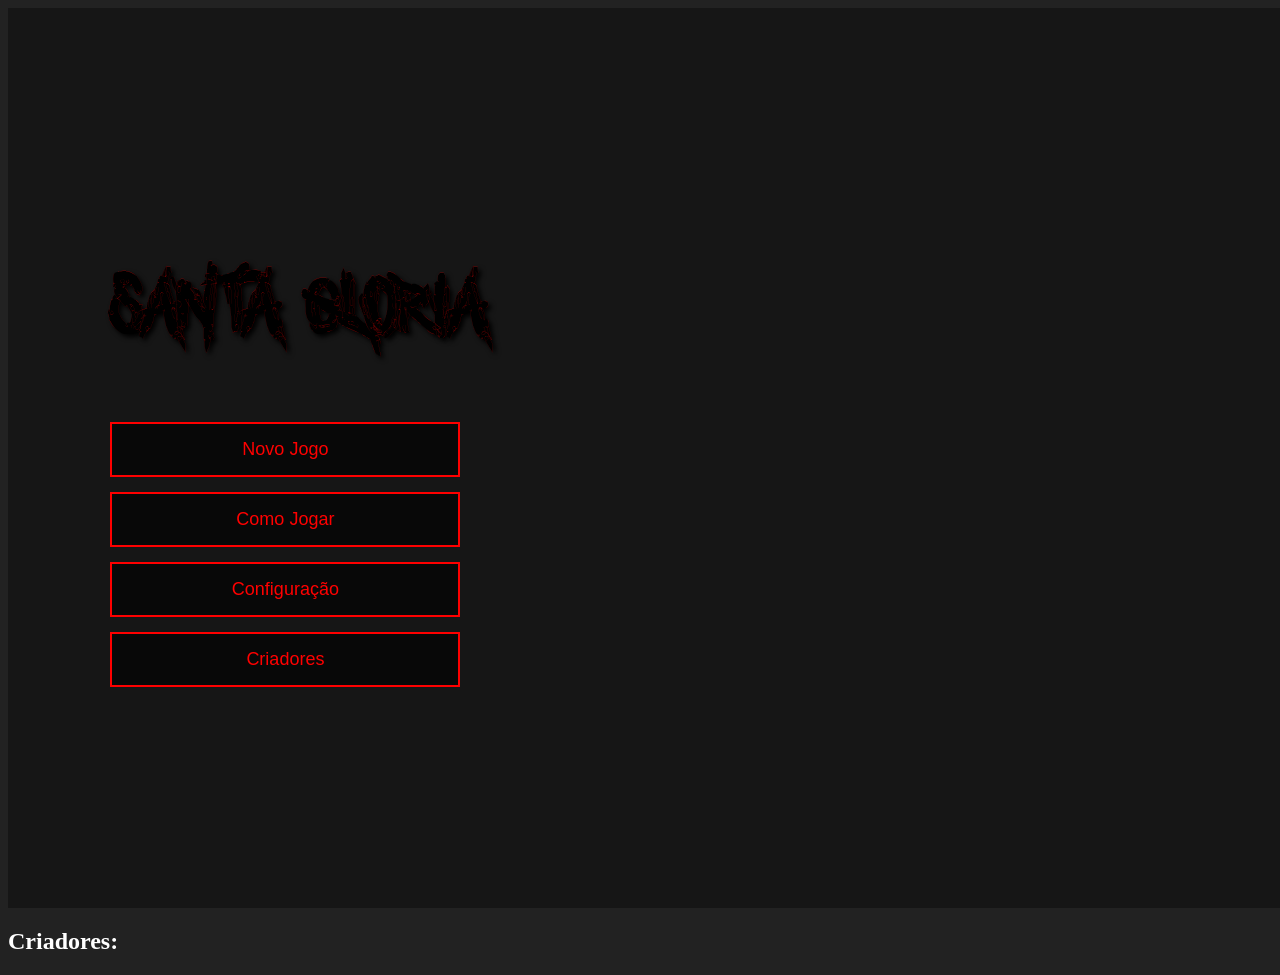
==== index.html @ af73effc "Add files via upload" ====
<!DOCTYPE html>
<html lang="pt-br">

<head>
    <meta charset="UTF-8">
    <meta name="viewport" content="width=device-width, initial-scale=1.0">

    <title>Santa Glória</title>

    <!-- Ligação com o CSS -->
    <link rel="stylesheet" href="style.css">
</head>

<body>

    <!-- TELA INICIAL -->
    <div class="tela-inicial" id="telaInicial">

        <div class="conteudo">

            <!-- Nome do jogo -->
            <h1 class="titulo"> Santa Gloria </h1>

            <!-- MÚSICA DE FUNDO -->
            <audio id="musicaFundo" loop style="display: none;">
                <source src="audio.mp3" type="audio/mpeg">
                Seu navegador não suporta o elemento de áudio.
            </audio>

            <div class="botoes">

                <button onclick="novoJogo()"> Novo Jogo </button>

                <button onclick="abrirComoJogar()"> Como Jogar </button>

                <button onclick="abrirConfiguracoes()"> Configuração </button>

                <button onclick="abrircriadores()"> Criadores </button>

            </div>

        </div>

    </div>


    <!-- JANELA COMO JOGAR -->
    <div class="janela-como-jogar" id="janelaComoJogar">

        <div class="caixa-como-jogar">

            <h2>Como Jogar</h2>

            <!-- A explicação do jogo será adicionada aqui depois. -->

        </div>

    </div>


    <!-- TELA DE CONFIGURAÇÕES -->
    <div class="tela-configuracoes" id="telaConfiguracoes">

        <button class="botao-fechar" onclick="voltarInicio()"> X </button>

        <div class="conteudo-configuracoes">

            <h1 class="titulo-configuracoes"> Configurações </h1>

            <!-- BOTÃO PARA MUTAR/DESMUTAR A MÚSICA -->
            <button class="botao-musica" id="botaoMusica" onclick="alternarMusica()">
                🔊 Música: Ligada
            </button>

        </div>

    </div>


    <!-- JANELA CRIADORES -->
    <div class="Criadores" id="criadores">

        <div class="caixa-criadores">
            <h2>Criadores:</h2>
        </div>

    </div>


    <!-- TELA DO JOGO -->
    <div class="tela-jogo" id="telaJogo">

        <button class="botao-fechar" id="botaoFecharJogo" onclick="irParaHistoria()"> > </button>

        <!-- Vídeo -->
        <div class="video-container">

            <video id="meuVideo" width="1560" playsinline>
                <source src="contagem.mp4" type="video/mp4"> Seu navegador não suporta a tag de vídeo. </video>

        </div>

    </div>


    <!-- Ligação com o JavaScript -->
    <script src="script.js"></script>

</body>

</html>
---- style.css ----
/* ==========================================
CONFIGURAÇÕES GERAIS
   ========================================== */
body {
    background-color: #222;
    color: white;
    overflow: hidden;
}


/* ==========================================
TELA PRINCIPAL
   ========================================== */
.tela-inicial {
    width: 100vw;
    height: 100vh;
    /* IMAGEM DE FUNDO */
    background-image: url("fundo.jpg");
    background-size: cover;
    background-position: center;
    display: flex;
    justify-content: center;
    align-items: center;
    position: relative;
}


/* Escurecimento da imagem */
.tela-inicial::before {
    content: "";
    position: absolute;
    top: 0;
    left: 0;
    width: 100%;
    height: 100%;
    background-color: rgba(0, 0, 0, 0.35);
    z-index: 1;
}


/* ==========================================
CONTEÚDO
   ========================================== */
.conteudo {
    position: relative;
    z-index: 2;
    text-align: left;
    width: 350px;
    /* Posiciona o conteúdo à esquerda */
    margin-left: 8%;
    margin-right: auto;
    font-family: 'MinhaFonteCustom';
}


/* ==========================================
TÍTULO
   ========================================== */
@font-face {
    font-family: 'MinhaFonteCustom';
    src: url('fonte.ttf') format('truetype');
    font-weight: normal;
    font-style: normal;
}


.titulo {
    font-size: 100px;
    margin-top: 10px;
    font-weight: bold;
    text-shadow: 3px 3px 5px black;
    text-align: left;
    white-space: nowrap;
     color: rgb(0, 0, 0);
  -webkit-text-stroke-width: 0.1px; /* Espessura da borda */
  -webkit-text-stroke-color: rgb(211, 2, 2);; /* Cor da borda */
    font-family: 'MinhaFonteCustom';
}


/* ==========================================
BOTÕES
   ========================================== */
.botoes {
    display: flex;
    flex-direction: column;
    align-items: flex-start;
    gap: 15px;
}


.botoes button {
    width: 350px;
    height: 55px;
    padding: 15px;
    font-size: 18px;
    border: 2px solid rgb(255, 0, 0);
    background-color: rgba(0, 0, 0, 0.65);
    color: rgb(255, 0, 0);
    cursor: pointer;
    transition: 0.2s;
}


.botoes button:hover {
    background-color: rgba(255, 255, 255, 0.2);
    transform: scale(1.03);
}


/* ==========================================
JANELA "COMO JOGAR"
   ========================================== */
.janela-como-jogar {
    display: none;
    position: fixed;
    top: 0;
    left: 0;
    width: 100vw;
    height: 100vh;
    background-color: rgba(0, 0, 0, 0.7);
    justify-content: center;
    align-items: center;
    z-index: 10;
}


.caixa-como-jogar {
    width: 500px;
    min-height: 300px;
    background-color: #222;
    border: 2px solid rgb(255, 0, 0);
    padding: 30px;
    text-align: center;
}


.caixa-como-jogar h2 {
    margin-bottom: 30px;
    color: rgb(255, 0, 0);
}


/* ==========================================
TELA DE CONFIGURAÇÕES
   ========================================== */
.tela-configuracoes {
    display: none;
    position: fixed;
    top: 0;
    left: 0;
    width: 100vw;
    height: 100vh;
    background-color: #171717;
    z-index: 20;
    justify-content: center;
    align-items: center;
}


/* Conteúdo das configurações */
.conteudo-configuracoes {
    text-align: center;
}


/* Título das configurações */
.titulo-configuracoes {
    font-size: 40px;
    margin-bottom: 250px;
    color: red;
}


/* Botão da música */
.botao-musica {
    min-width: 300px;
    height: 55px;
    margin-bottom: 300px;
    color: rgb(255, 0, 0);
    border: 2px solid rgb(255, 0, 0);
    background-color: black;
    font-size: 15px;
}


/* ==========================================
TELA DO JOGO
   ========================================== */
.tela-jogo {
    display: none;
    position: fixed;
    top: 0;
    left: 0;
    width: 100vw;
    height: 100vh;
    background-color: black;
    z-index: 30;
    justify-content: center;
    align-items: center;
}


.tela-jogo h1 {
    color: rgb(255, 0, 0);
}


/* ==========================================
BOTÃO X
   ========================================== */
.botao-fechar {
    position: absolute;
    top: 20px;
    right: 20px;
    width: 35px;
    height: 35px;
    padding: 0;
    border: 2px solid rgb(255, 0, 0);
    background-color: rgba(0, 0, 0, 0.5);
    color: rgb(255, 0, 0);
    font-size: 18px;
    cursor: pointer;
    z-index: 50;
}


.botao-fechar:hover {
    background-color: rgba(255, 255, 255, 0.2);
    transform: scale(1.05);
}
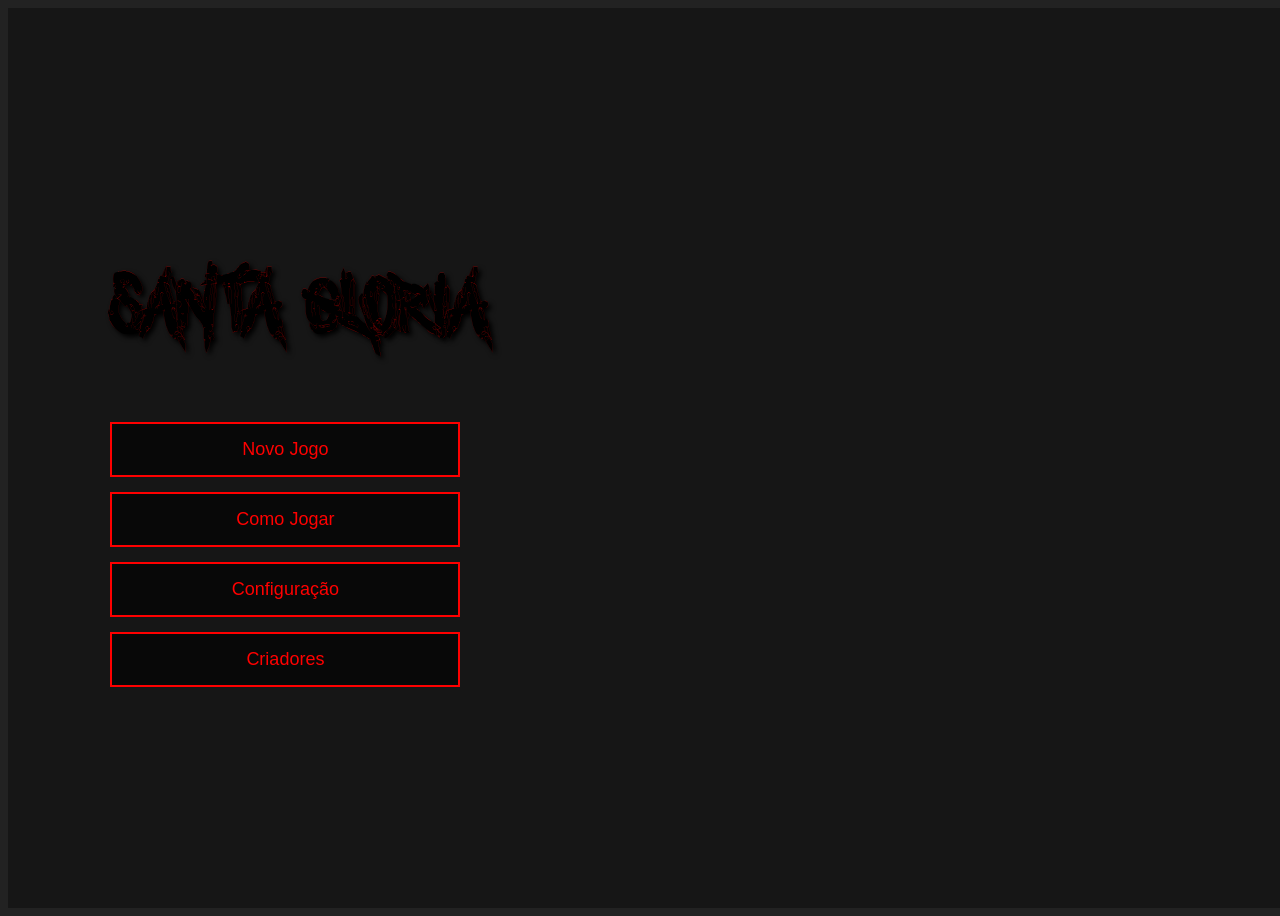
==== commit 7d78b4f6: "Add files via upload" ====
--- a/index.html
+++ b/index.html
@@ -104,6 +104,7 @@
 
 
     <!-- Ligação com o JavaScript -->
+    <script src="musica.js"></script>
     <script src="script.js"></script>
 
 </body>
--- a/style.css
+++ b/style.css
@@ -1,6 +1,6 @@
 /* ==========================================
 CONFIGURAÇÕES GERAIS
-   ========================================== */
+========================================== */
 body {
     background-color: #222;
     color: white;
@@ -10,7 +10,7 @@
 
 /* ==========================================
 TELA PRINCIPAL
-   ========================================== */
+========================================== */
 .tela-inicial {
     width: 100vw;
     height: 100vh;
@@ -40,7 +40,7 @@
 
 /* ==========================================
 CONTEÚDO
-   ========================================== */
+========================================== */
 .conteudo {
     position: relative;
     z-index: 2;
@@ -55,14 +55,13 @@
 
 /* ==========================================
 TÍTULO
-   ========================================== */
+========================================== */
 @font-face {
     font-family: 'MinhaFonteCustom';
     src: url('fonte.ttf') format('truetype');
     font-weight: normal;
     font-style: normal;
 }
-
 
 .titulo {
     font-size: 100px;
@@ -71,16 +70,16 @@
     text-shadow: 3px 3px 5px black;
     text-align: left;
     white-space: nowrap;
-     color: rgb(0, 0, 0);
-  -webkit-text-stroke-width: 0.1px; /* Espessura da borda */
-  -webkit-text-stroke-color: rgb(211, 2, 2);; /* Cor da borda */
+    color: rgb(0, 0, 0);
+    -webkit-text-stroke-width: 0.1px;
+    -webkit-text-stroke-color: rgb(211, 2, 2);
     font-family: 'MinhaFonteCustom';
 }
 
 
 /* ==========================================
 BOTÕES
-   ========================================== */
+========================================== */
 .botoes {
     display: flex;
     flex-direction: column;
@@ -89,6 +88,7 @@
 }
 
 
+/* Todos os botões ficam com o mesmo tamanho */
 .botoes button {
     width: 350px;
     height: 55px;
@@ -101,7 +101,6 @@
     transition: 0.2s;
 }
 
-
 .botoes button:hover {
     background-color: rgba(255, 255, 255, 0.2);
     transform: scale(1.03);
@@ -110,7 +109,7 @@
 
 /* ==========================================
 JANELA "COMO JOGAR"
-   ========================================== */
+========================================== */
 .janela-como-jogar {
     display: none;
     position: fixed;
@@ -123,7 +122,6 @@
     align-items: center;
     z-index: 10;
 }
-
 
 .caixa-como-jogar {
     width: 500px;
@@ -134,7 +132,6 @@
     text-align: center;
 }
 
-
 .caixa-como-jogar h2 {
     margin-bottom: 30px;
     color: rgb(255, 0, 0);
@@ -143,7 +140,7 @@
 
 /* ==========================================
 TELA DE CONFIGURAÇÕES
-   ========================================== */
+========================================== */
 .tela-configuracoes {
     display: none;
     position: fixed;
@@ -185,8 +182,39 @@
 
 
 /* ==========================================
+JANELA CRIADORES
+========================================== */
+.Criadores {
+    display: none;
+    position: fixed;
+    top: 0;
+    left: 0;
+    width: 100vw;
+    height: 100vh;
+    background-color: rgba(0, 0, 0, 0.7);
+    justify-content: center;
+    align-items: center;
+    z-index: 10;
+}
+
+.caixa-criadores {
+    width: 500px;
+    min-height: 300px;
+    background-color: #222;
+    border: 2px solid rgb(255, 0, 0);
+    padding: 30px;
+    text-align: center;
+}
+
+.caixa-criadores h2 {
+    margin-bottom: 30px;
+    color: rgb(255, 0, 0);
+}
+
+
+/* ==========================================
 TELA DO JOGO
-   ========================================== */
+========================================== */
 .tela-jogo {
     display: none;
     position: fixed;
@@ -200,7 +228,6 @@
     align-items: center;
 }
 
-
 .tela-jogo h1 {
     color: rgb(255, 0, 0);
 }
@@ -208,7 +235,7 @@
 
 /* ==========================================
 BOTÃO X
-   ========================================== */
+========================================== */
 .botao-fechar {
     position: absolute;
     top: 20px;
@@ -224,8 +251,58 @@
     z-index: 50;
 }
 
-
 .botao-fechar:hover {
     background-color: rgba(255, 255, 255, 0.2);
     transform: scale(1.05);
 }
+
+
+/* ==========================================
+VÍDEO
+========================================== */
+.video-container {
+    text-align: center;
+    max-width: 100%;
+    border-radius: 8px;
+}
+
+/* Mantém o vídeo dentro da tela */
+.video-container video {
+    max-width: 100vw;
+    max-height: 100vh;
+    height: auto;
+    object-fit: contain;
+}
+
+
+/* ==========================================
+TELA DA HISTÓRIA
+========================================== */
+.tela-historia {
+    width: 100vw;
+    height: 100vh;
+    background-color: #171717;
+    padding: 40px;
+    text-align: center;
+}
+
+.titulo-historia {
+    color: red;
+    font-size: 50px;
+    text-shadow: 3px 3px 5px black;
+    font-family: 'MinhaFonteCustom';
+}
+
+.conteudo-historia {
+    width: 80%;
+    max-width: 900px;
+    margin: 50px auto 0;
+    color: white;
+    font-family: Arial, sans-serif;
+    font-size: 20px;
+    line-height: 1.6;
+}
+
+.conteudo-historia h2 {
+    color: red;
+}
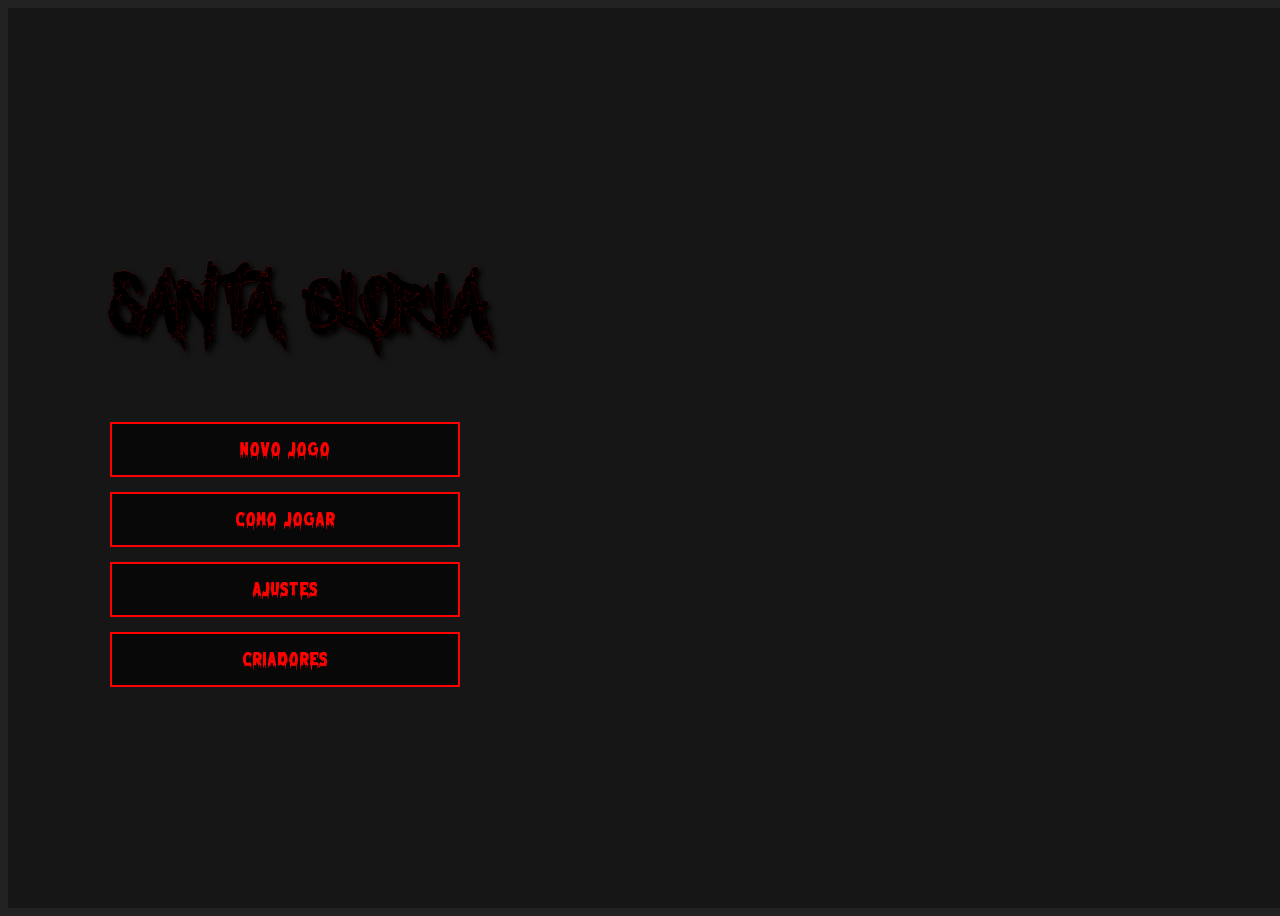
==== commit f1a0e84a: "Add files via upload" ====
--- a/index.html
+++ b/index.html
@@ -33,7 +33,7 @@
 
                 <button onclick="abrirComoJogar()"> Como Jogar </button>
 
-                <button onclick="abrirConfiguracoes()"> Configuração </button>
+                <button onclick="abrirConfiguracoes()"> Ajustes </button>
 
                 <button onclick="abrircriadores()"> Criadores </button>
 
@@ -65,7 +65,7 @@
 
         <div class="conteudo-configuracoes">
 
-            <h1 class="titulo-configuracoes"> Configurações </h1>
+            <h1 class="titulo-configuracoes"> Ajustes </h1>
 
             <!-- BOTÃO PARA MUTAR/DESMUTAR A MÚSICA -->
             <button class="botao-musica" id="botaoMusica" onclick="alternarMusica()">
@@ -82,6 +82,17 @@
 
         <div class="caixa-criadores">
             <h2>Criadores:</h2>
+            <ul>
+                <li>Cibelly Barbosa Silva</li>
+                <li>Isabelly Vitória dos Santos Zanela</li>
+                <li>Livia Queiroz Petrech</li>
+                <li>Mariana Hurla</li>
+                <li>Natália Pauliv</li>
+                <li>Nathalia Aparecida de Lima Lemes</li>
+                <li>Nicolly Pedroso</li>
+                <li>Rihanna Dill Rodrigues dos Santos</li>
+                <li>Yasmin Correa Mascarenhas</li>
+            </ul>
         </div>
 
     </div>
--- a/style.css
+++ b/style.css
@@ -99,6 +99,7 @@
     color: rgb(255, 0, 0);
     cursor: pointer;
     transition: 0.2s;
+    font-family: 'MinhaFonteSangue';
 }
 
 .botoes button:hover {
@@ -133,8 +134,11 @@
 }
 
 .caixa-como-jogar h2 {
-    margin-bottom: 30px;
-    color: rgb(255, 0, 0);
+    margin-bottom: 10px;
+    margin-top: 10px;
+    font-size: 50px;
+    color: rgb(255, 0, 0);
+    font-family: 'MinhaFonteCustom';
 }
 
 
@@ -163,9 +167,10 @@
 
 /* Título das configurações */
 .titulo-configuracoes {
-    font-size: 40px;
-    margin-bottom: 250px;
+    font-size: 60px;
+    margin-bottom: 290px;
     color: red;
+    font-family: 'MinhaFonteCustom';
 }
 
 
@@ -178,12 +183,19 @@
     border: 2px solid rgb(255, 0, 0);
     background-color: black;
     font-size: 15px;
+    font-family: 'MinhaFonteSangue';
 }
 
 
 /* ==========================================
 JANELA CRIADORES
 ========================================== */
+@font-face {
+    font-family: 'MinhaFonteSangue';
+    src: url('sangue.ttf') format('truetype');
+    font-weight: normal;
+    font-style: normal;
+}
 .Criadores {
     display: none;
     position: fixed;
@@ -207,8 +219,18 @@
 }
 
 .caixa-criadores h2 {
-    margin-bottom: 30px;
-    color: rgb(255, 0, 0);
+    margin-bottom: 50px;
+    margin-top: 0px;
+    color: rgb(255, 0, 0);
+    font-size: 60px;
+    font-family: 'MinhaFonteCustom';
+    margin-left: 8%;
+}
+.caixa-criadores ul{
+    color: red;
+    align-items: center;
+    font-family: 'MinhaFonteSangue';
+    font-size: 20px;
 }
 
 
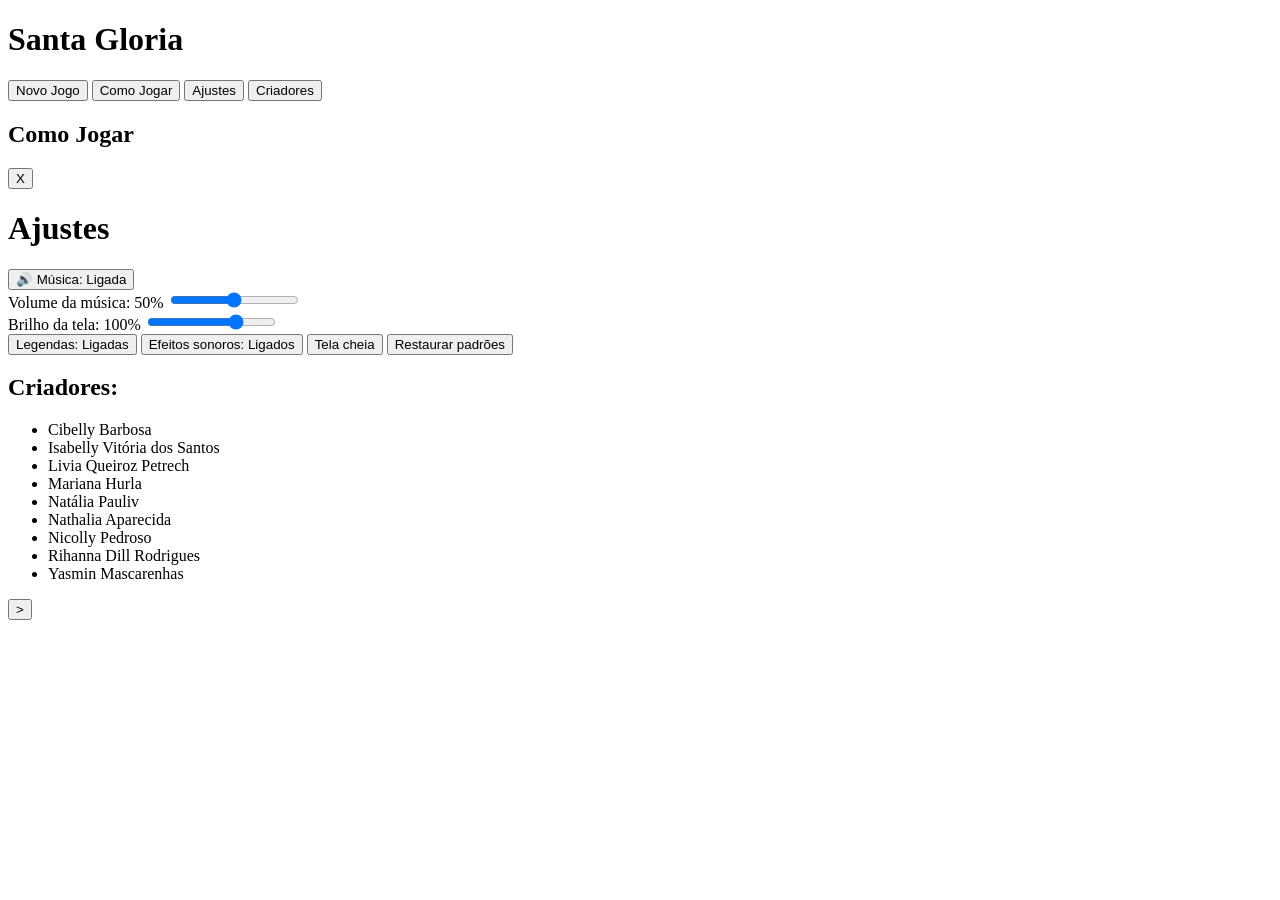
==== commit 0d1896d3: "Add files via upload" ====
--- a/index.html
+++ b/index.html
@@ -1,123 +1,118 @@
 <!DOCTYPE html>
-<html lang="pt-br">
-
+<html lang="pt-BR">
 <head>
     <meta charset="UTF-8">
     <meta name="viewport" content="width=device-width, initial-scale=1.0">
-
     <title>Santa Glória</title>
-
-    <!-- Ligação com o CSS -->
-    <link rel="stylesheet" href="style.css">
+    <link rel="stylesheet" href="css/style.css">
 </head>
-
 <body>
 
     <!-- TELA INICIAL -->
     <div class="tela-inicial" id="telaInicial">
-
         <div class="conteudo">
-
-            <!-- Nome do jogo -->
-            <h1 class="titulo"> Santa Gloria </h1>
+            <h1 class="titulo">Santa Gloria</h1>
 
             <!-- MÚSICA DE FUNDO -->
             <audio id="musicaFundo" loop style="display: none;">
-                <source src="audio.mp3" type="audio/mpeg">
+                <source src="assets/audio/audio.mp3" type="audio/mpeg">
                 Seu navegador não suporta o elemento de áudio.
             </audio>
 
             <div class="botoes">
-
-                <button onclick="novoJogo()"> Novo Jogo </button>
-
-                <button onclick="abrirComoJogar()"> Como Jogar </button>
-
-                <button onclick="abrirConfiguracoes()"> Ajustes </button>
-
-                <button onclick="abrircriadores()"> Criadores </button>
-
+                <button onclick="novoJogo()">Novo Jogo</button>
+                <button onclick="abrirComoJogar()">Como Jogar</button>
+                <button onclick="abrirConfiguracoes()">Ajustes</button>
+                <button onclick="abrircriadores()">Criadores</button>
             </div>
-
         </div>
-
     </div>
-
 
     <!-- JANELA COMO JOGAR -->
     <div class="janela-como-jogar" id="janelaComoJogar">
-
         <div class="caixa-como-jogar">
-
             <h2>Como Jogar</h2>
-
             <!-- A explicação do jogo será adicionada aqui depois. -->
-
         </div>
-
     </div>
-
 
     <!-- TELA DE CONFIGURAÇÕES -->
     <div class="tela-configuracoes" id="telaConfiguracoes">
-
-        <button class="botao-fechar" onclick="voltarInicio()"> X </button>
+        <button class="botao-fechar" onclick="voltarInicio()">X</button>
 
         <div class="conteudo-configuracoes">
+            <h1 class="titulo-configuracoes">Ajustes</h1>
 
-            <h1 class="titulo-configuracoes"> Ajustes </h1>
-
-            <!-- BOTÃO PARA MUTAR/DESMUTAR A MÚSICA -->
             <button class="botao-musica" id="botaoMusica" onclick="alternarMusica()">
                 🔊 Música: Ligada
             </button>
 
+            <div class="configuracao-item">
+                <label for="controleVolume">
+                    Volume da música:
+                    <span id="valorVolume">50%</span>
+                </label>
+                <input type="range" id="controleVolume" min="0" max="100" value="50"
+                       oninput="alterarVolume(this.value)">
+            </div>
+
+            <div class="configuracao-item">
+                <label for="controleBrilho">
+                    Brilho da tela:
+                    <span id="valorBrilho">100%</span>
+                </label>
+                <input type="range" id="controleBrilho" min="50" max="120" value="100"
+                       oninput="alterarBrilho(this.value)">
+            </div>
+
+            <button class="botao-configuracao" id="botaoLegendas" onclick="alternarLegendas()">
+                Legendas: Ligadas
+            </button>
+
+            <button class="botao-configuracao" id="botaoEfeitos" onclick="alternarEfeitos()">
+                Efeitos sonoros: Ligados
+            </button>
+
+            <button class="botao-configuracao" onclick="alternarTelaCheia()">Tela cheia</button>
+            <button class="botao-configuracao" onclick="restaurarConfiguracoes()">Restaurar padrões</button>
         </div>
-
     </div>
-
 
     <!-- JANELA CRIADORES -->
     <div class="Criadores" id="criadores">
-
         <div class="caixa-criadores">
             <h2>Criadores:</h2>
             <ul>
-                <li>Cibelly Barbosa Silva</li>
-                <li>Isabelly Vitória dos Santos Zanela</li>
+                <li>Cibelly Barbosa</li>
+                <li>Isabelly Vitória dos Santos</li>
                 <li>Livia Queiroz Petrech</li>
                 <li>Mariana Hurla</li>
                 <li>Natália Pauliv</li>
-                <li>Nathalia Aparecida de Lima Lemes</li>
+                <li>Nathalia Aparecida</li>
                 <li>Nicolly Pedroso</li>
-                <li>Rihanna Dill Rodrigues dos Santos</li>
-                <li>Yasmin Correa Mascarenhas</li>
+                <li>Rihanna Dill Rodrigues</li>
+                <li>Yasmin Mascarenhas</li>
             </ul>
         </div>
-
     </div>
 
+    <!-- TELA DO JOGO / VÍDEO DE INTRODUÇÃO -->
+    <div class="tela-jogo" id="telaJogo">
+        <button class="botao-fechar" id="botaoFecharJogo"
+                onclick="irParaHistoria()"> &gt; </button>
 
-    <!-- TELA DO JOGO -->
-    <div class="tela-jogo" id="telaJogo">
-
-        <button class="botao-fechar" id="botaoFecharJogo" onclick="irParaHistoria()"> > </button>
-
-        <!-- Vídeo -->
         <div class="video-container">
-
-            <video id="meuVideo" width="1560" playsinline>
-                <source src="contagem.mp4" type="video/mp4"> Seu navegador não suporta a tag de vídeo. </video>
-
+            <video id="meuVideo" playsinline>
+                <source src="assets/videos/contagem.mp4" type="video/mp4">
+                Seu navegador não suporta a tag de vídeo.
+            </video>
         </div>
-
     </div>
 
-
-    <!-- Ligação com o JavaScript -->
-    <script src="musica.js"></script>
-    <script src="script.js"></script>
+    <!-- JAVASCRIPT -->
+    <script src="js/sistemas/musica.js"></script>
+    <script src="js/menu/script.js"></script>
+    <script src="js/sistemas/configuracoes.js"></script>
 
 </body>
-
 </html>
